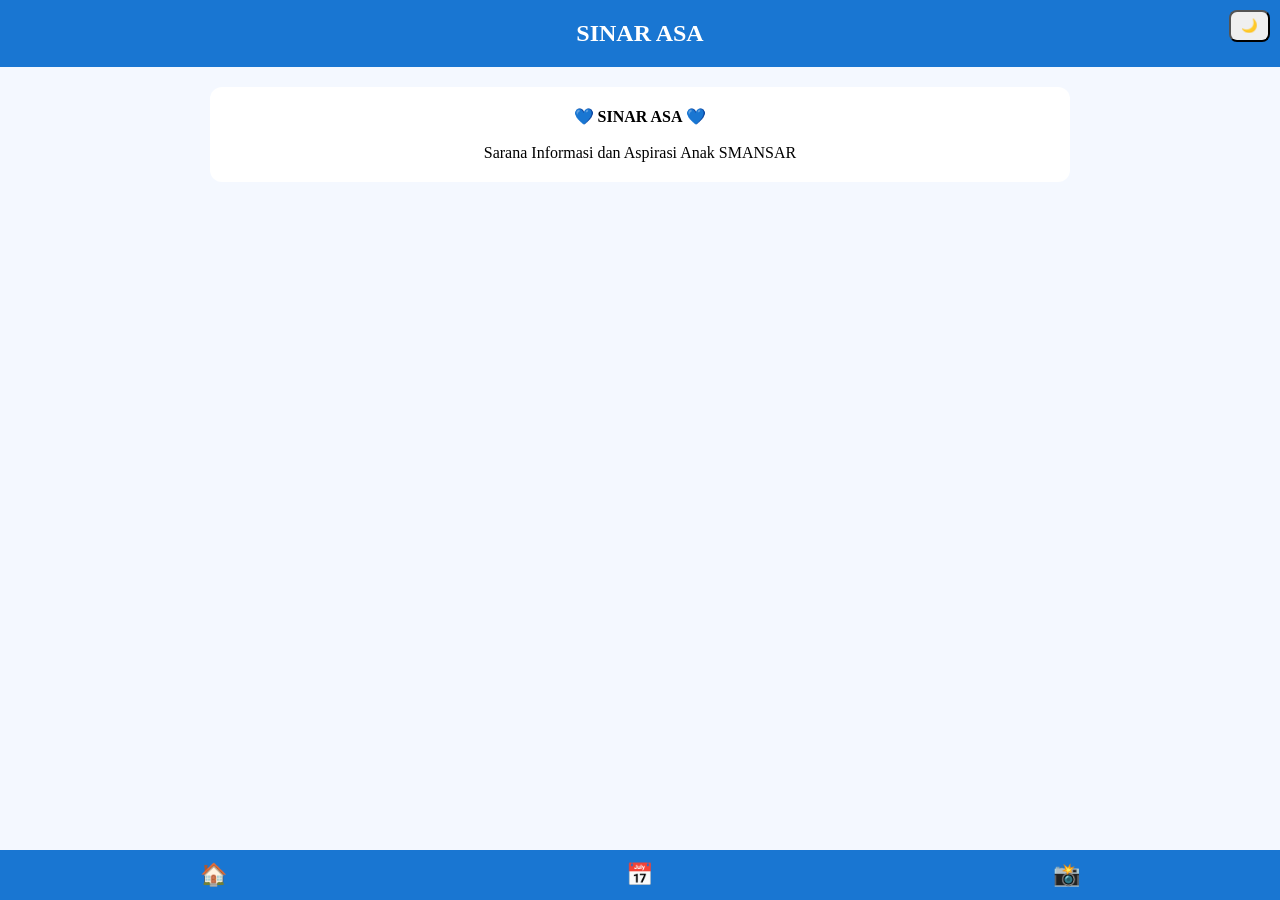
==== index.html @ 3151d284 "Update index.html" ====
<!DOCTYPE html>
<html lang="id">
<head>
<meta charset="UTF-8">
<meta name="viewport" content="width=device-width, initial-scale=1.0">

<title>Sinar Asa</title>

<style>

/* ===== MODE HP ===== */
@media (max-width: 600px){

  header h1{
    font-size:20px;
  }

  .page{
    padding:12px;
  }

  .month{
    padding:10px;
  }

  .calendar-grid{
    gap:3px;
  }

  .day{
    font-size:12px;
    padding:6px;
  }

  button{
    font-size:14px;
    padding:8px;
  }

  footer{
    font-size:20px;
    padding:10px 0;
  }
}


/* ===== DASAR ===== */
*{
  box-sizing:border-box;
  margin:0;
  padding:0;
  font-family:"Times New Roman", serif;
}

body{
  background:#f4f8ff;
  padding-bottom:120px;
}


/* ===== HEADER ===== */
header{
  background:#1976d2;
  color:white;
  padding:20px;
  text-align:center;
}


/* ===== HALAMAN ===== */
.page{
  display:none;
  padding:20px;
  max-width:900px;
  margin:auto;
}

.page.active{
  display:block;
}


/* ===== HOME ===== */
.home-box{
  background:white;
  padding:20px;
  border-radius:12px;
  text-align:center;
}


/* ===== KALENDER ===== */
.month{
  background:white;
  border-radius:12px;
  padding:15px;
  margin-bottom:25px;
  box-shadow:0 2px 6px rgba(0,0,0,.1);
}

.month h3{
  text-align:center;
  color:#1976d2;
  margin-bottom:10px;
}

.calendar-grid{
  display:grid;
  grid-template-columns:repeat(7,1fr);
  gap:5px;
}

.day{
  padding:8px;
  text-align:center;
  border-radius:6px;
  font-size:14px;
}

.day.header{
  background:#1976d2;
  color:white;
  font-weight:bold;
}

.sunday{
  color:red;
  font-weight:bold;
}

.holiday{
  background:#ffcdd2;
  color:red;
  font-weight:bold;
}

.international{
  background:#ffe0b2;
  color:#e65100;
  font-weight:bold;
}

.posmar{
  background:#64b5f6;
  color:#0d47a1;
  font-weight:bold;
}


/* ===== FOOTER ===== */
footer{
  position:fixed;
  bottom:0;
  width:100%;
  background:#1976d2;
  display:flex;
  justify-content:space-around;
  padding:12px 0;
  font-size:22px;
  color:white;
}

footer span{
  cursor:pointer;
}


/* ===== MODE GELAP ===== */
body.dark{
  background:#121212;
  color:white;
}

body.dark .home-box,
body.dark .month,
body.dark .playlist-box{
  background:#1e1e1e;
  color:white;
}

body.dark header,
body.dark footer{
  background:#0d47a1;
}

</style>
</head>


<body>

<!-- ===== HEADER ===== -->
<header>
  <h2>SINAR ASA</h2>
</header>


<!-- ===== HOME ===== -->
<div id="home" class="page active">

  <div class="home-box">

    <div style="position:absolute; top:10px; right:10px;">
      <button
        onclick="toggleTheme()"
        style="padding:6px 10px;border-radius:8px;">
        🌙
      </button>
    </div>
    

    💙 <b>SINAR ASA</b> 💙

    <br><br>

    Sarana Informasi dan Aspirasi Anak SMANSAR

  </div>
</div>


<!-- ===== KALENDER ===== -->
<div id="calendar" class="page">

  <h2 style="text-align:center;color:#1976d2;margin-bottom:20px;">
    Kalender Tahun 2025 & 2026
  </h2>

  <div id="calendarContainer"></div>

</div>


<!-- ===== FOOTER ===== -->
<footer id="footerNav">

  <span onclick="showPage('home')">
    🏠
  </span>

  <span onclick="showPage('calendar')">
    📅
  </span>

  <!-- ===== GOOGLE DRIVE ===== -->
  <a
    href="https://drive.google.com/drive/folders/1oNJfsM6q71EyBhA3YoUglF9_flXwupmY"
    target="_blank"
    style="color:white;text-decoration:none;">
    📸
  </a>

</footer>


<!-- ================================================= -->
<!-- ===== JAVASCRIPT KALENDER ======================= -->
<!-- ================================================= -->

<script>


/* ===== PINDAH HALAMAN ===== */

function showPage(id){

  document.querySelectorAll('.page').forEach(p =>
    p.classList.remove('active')
  );

  document.getElementById(id).classList.add('active');

  document.getElementById("footerNav").style.display = "flex";
}


/* ================================================= */
/* ===== LIBUR NASIONAL 2025 ======================== */
/* ================================================= */

const holidays2025 = {

  /* ===== OKTOBER ===== */
  "2025-10-05":"Maulid Nabi Muhammad SAW",
  "2025-10-22":"Hari Santri Nasional",

  /* ===== NOVEMBER ===== */
  "2025-11-10":"Hari Pahlawan",
  "2025-11-25":"Hari Guru Nasional",

  /* ===== DESEMBER ===== */
  "2025-12-22":"Hari Ibu Nasional",
  "2025-12-25":"Hari Raya Natal"

};


/* ================================================= */
/* ===== HARI INTERNASIONAL 2025 ==================== */
/* ================================================= */

const internationalDays2025 = {

  /* ===== OKTOBER ===== */
  "2025-10-01":"Hari Lansia Internasional",
  "2025-10-05":"Hari Guru Sedunia",
  "2025-10-10":"Hari Kesehatan Mental Sedunia",
  "2025-10-16":"Hari Pangan Sedunia",
  "2025-10-24":"Hari Perserikatan Bangsa-Bangsa",

  /* ===== NOVEMBER ===== */
  "2025-11-10":"Hari Sains Sedunia",
  "2025-11-20":"Hari Anak Sedunia",

  /* ===== DESEMBER ===== */
  "2025-12-01":"Hari AIDS Sedunia",
  "2025-12-03":"Hari Penyandang Disabilitas Internasional",
  "2025-12-10":"Hari Hak Asasi Manusia",
  "2025-12-20":"Hari Solidaritas Kemanusiaan Internasional"

};


/* ================================================= */
/* ===== EVENT POSMAR 2025 ========================== */
/* ================================================= */

const posmarEvents2025 = {
  "2025-10-28":"Upacara Sumpah Pemuda",
  "2025-11-10":"Upacara Hari Pahlawan",
  "2025-11-10":"Reorganisasi Kepengurusan Rohis",
  "2025-12-11":"ClassMeeting Semester 1",
  "2025-12-12":"ClassMeeting Semester 1",
  "2025-12-15":"ClassMeeting Semester 1",
  "2025-12-16":"HUT SMA NEGERI 1 RENGEL",
  "2025-12-25":"Peringatan Hari Raya Natal",
  "2025-12-17":"Khataman Al-Qur'an",
  "2025-12-20":"Kunjungan Religi",

};


/* ================================================= */
/* ===== LIBUR NASIONAL 2026 ======================== */
/* ================================================= */

const holidays2026 = {

  "2026-01-01":"Tahun Baru Masehi",
  "2026-01-16":"Isra' Mi'raj Nabi Muhammad",
  "2026-01-31":"Hari Lahir Nahdlatul Ulama (NU)",

  "2026-02-16":"Cuti Bersama Tahun Baru Imlek",
  "2026-02-17":"Tahun Baru Imlek",
  "2026-02-20":"Ramadhan",

  "2026-03-18":"Cuti Bersama Hari Suci Nyepi",
  "2026-03-19":"Hari Suci Nyepi",
  "2026-03-20":"Cuti bersama Hari Raya Idul Fitri",
  "2026-03-21":"Hari Raya Idul Fitri",
  "2026-03-22":"Hari Raya Idul Fitri",
  "2026-03-23":"Hari Raya Idul Fitri",
  "2026-03-24":"Hari Raya Idul Fitri",

  "2026-04-03":"Wafat Isa Al-masih",
  "2026-04-05":"Hari Paskah",
  "2026-04-21":"Hari Kartini",

  "2026-05-01":"Hari Buruh Internasional",
  "2026-05-02":"Hari Pendidikan Nasional",
  "2026-05-14":"Hari Kenaikan Isa Al-masih",
  "2026-05-20":"Hari Kebangkitan Nasional",
  "2026-05-27":"Hari Raya Idhul Adha",
  "2026-05-28":"Hari Raya Idhul Adha",
  "2026-05-31":"Hari Raya Waisak",

  "2026-06-01":"Hari Lahir Pancasila",
  "2026-06-16":"1 Muharram",

  "2026-07-23":"Hari Anak Nasional",

  "2026-08-17":"Hari Kemerdekaan RI",
  "2026-08-25":"Maulid Nabi Muhammad",

  "2026-10-05":"Hari Guru Sedunia",
  "2026-10-12":"Hari Jadi Jawa Timur",
  "2026-10-22":"Hari Santri Nasional",

  "2026-11-09":"Hari Jadi Tuban",
  "2026-11-12":"Hari Ayah Nasional",
  "2026-11-25":"Hari Guru Nasional",

  "2026-12-22":"Hari Ibu Nasional",
  "2026-12-24":"Cuti Hari Raya Natal",
  "2026-12-25":"Hari Raya Natal"

};


/* ================================================= */
/* ===== HARI INTERNASIONAL 2026 ==================== */
/* ================================================= */

const internationalDays2026 = {

  "2026-01-01":"Tahun Baru Masehi",
  "2026-01-10":"Hari Gerakan Satu Juta Pohon",
  "2026-01-24":"Hari Pendidikan",

  "2026-02-14":"Hari Valentine",

  "2026-03-20":"Hari Kebahagiaan",
  "2026-03-21":"Hari Hutan Sedunia",
  "2026-03-22":"Hari Air Sedunia",
  "2026-03-27":"Hari Teater Sedunia",

  "2026-04-07":"Hari Kesehatan Sedunia",
  "2026-04-22":"Hari Bumi (Earth Day)",
  "2026-04-23":"Hari Buku Sedunia",
  "2026-04-29":"Hari Tari",

  "2026-05-08":"Hari Palang Merah",
  "2026-05-15":"Hari Keluarga",
  "2026-05-22":"Hari Keanekaragaman Hayati",

  "2026-06-01":"Hari Orang Tua Sedunia",
  "2026-06-05":"Hari Lingkungan Hidup Sedunia",
  "2026-06-08":"Hari Laut Sedunia",
  "2026-06-14":"Hari Donor Darah Sedunia",
  "2026-06-26":"Hari Anti Narkoba",

  "2026-07-30":"Hari Persahabatan",

  "2026-08-12":"Hari Remaja",

  "2026-12-01":"Hari AIDS Sedunia",
  "2026-12-10":"Hari Hak Asasi Manusia"

};


/* ================================================= */
/* ===== EVENT POSMAR 2026 ========================== */
/* ================================================= */

const posmarEvents2026 = {
  "2026-01-28":"Expo Campus",
  "2026-01-21":"Peringatan Isra' Mi'raj",
  "2026-02-26":"SMANSAR Berbagi",
  "2026-03-06":"SMANSAR Berbagi",
  "2026-03-06":"Nuzulul Qur'an",
  "2026-03-12":"SMANSAR Berbagi",
  "2026-03-26":"Pelaksanaan Zakat Fitrah",
  "2026-03-26":"Pesantren Kilat",
  "2026-03-30":"Halal Bihalal Idul FItri",
  "2026-04-05":"Peringatan Hari Kebangkitan Yesus Kristus",
  "2026-04-11":"Perpisahan kelas XII",
  "2026-05-11":"ClassMeeting Semester 1",
  "2026-06-10":"ClassMeeting Semester 2",
  "2026-06-11":"ClassMeeting Semester 2",
  "2026-06-12":"ClassMeeting Semester 2",
  "2026-06-13":"ClassMeeting Semester 2",
  "2026-07-26":"Demo Ekstrakulikuler",
  "2026-08-07":"SARASA(SMANSAR Berbagi Cinta dan Asa",
  "2026-08-11":"ClassMeeting Semester 1",
  "2026-09-11":"Peringatan Maulid Nabi",
  "2026-09-12":"Posmar Cup Season 8",
  "2026-09-13":"Posmar Cup Season 8",
  "2026-09-19":"Posmar Cup Season 8",
  "2026-09-20":"Posmar Cup Season 8",
  "2026-10-11":"ClassMeeting Semester 1",
  "2026-11-11":"ClassMeeting Semester 1",
  "2026-12-11":"ClassMeeting Semester 1",
  
};


/* ================================================= */
/* ===== DATA BULAN & HARI ========================== */
/* ================================================= */

const months = [
  "Januari",
  "Februari",
  "Maret",
  "April",
  "Mei",
  "Juni",
  "Juli",
  "Agustus",
  "September",
  "Oktober",
  "November",
  "Desember"
];

const days = [
  "Min",
  "Sen",
  "Sel",
  "Rab",
  "Kam",
  "Jum",
  "Sab"
];

const container =
  document.getElementById("calendarContainer");


/* ================================================= */
/* ===== FUNGSI MEMBUAT KALENDER ==================== */
/* ================================================= */

function createCalendar(
  year,
  monthIndex,
  holidayData,
  internationalData,
  posmarData
){

  const month =
    months[monthIndex];


  const monthDiv =
    document.createElement("div");

  monthDiv.className =
    "month";


  monthDiv.innerHTML = `
    <h3>${month} ${year}</h3>
  `;


  const grid =
    document.createElement("div");

  grid.className =
    "calendar-grid";


  /* ===== NAMA HARI ===== */

  days.forEach(day => {

    grid.innerHTML += `
      <div class="day header">
        ${day}
      </div>
    `;

  });


  /* ===== HARI PERTAMA ===== */

  const firstDay =
    new Date(
      year,
      monthIndex,
      1
    ).getDay();


  /* ===== JUMLAH HARI ===== */

  const totalDays =
    new Date(
      year,
      monthIndex + 1,
      0
    ).getDate();


  /* ===== KOTAK KOSONG ===== */

  for(
    let i = 0;
    i < firstDay;
    i++
  ){

    grid.innerHTML += `
      <div class="day"></div>
    `;

  }


  let h = [];
  let iD = [];
  let p = [];


  /* ===== TANGGAL ===== */

  for(
    let d = 1;
    d <= totalDays;
    d++
  ){

    const dateStr =
      `${year}-${String(monthIndex + 1).padStart(2,"0")}-${String(d).padStart(2,"0")}`;


    let cls = "day";


    /* ===== MINGGU ===== */

    if(
      new Date(
        year,
        monthIndex,
        d
      ).getDay() === 0
    ){

      cls += " sunday";

    }


    /* ===== LIBUR NASIONAL ===== */

    if(
      holidayData[dateStr]
    ){

      cls += " holiday";

      h.push(
        `🔴 ${d} ${month} – ${holidayData[dateStr]}`
      );

    }


    /* ===== HARI INTERNASIONAL ===== */

    if(
      internationalData[dateStr]
    ){

      cls += " international";

      iD.push(
        `🟠 ${d} ${month} – ${internationalData[dateStr]}`
      );

    }


    /* ===== EVENT POSMAR ===== */

    if(
      posmarData[dateStr]
    ){

      cls += " posmar";

      p.push(
        `🔵 ${d} ${month} – ${posmarData[dateStr]}`
      );

    }


    grid.innerHTML += `
      <div class="${cls}">
        ${d}
      </div>
    `;

  }


  monthDiv.appendChild(grid);


  /* ===== CATATAN BULAN ===== */

  if(
    h.length ||
    iD.length ||
    p.length
  ){

    const note =
      document.createElement("div");


    note.style.marginTop =
      "10px";


    note.innerHTML = `

      <b style="color:red;">
        🔴 Hari Libur Nasional
      </b>

      <br>

      ${h.join("<br>") || "-"}


      <br><br>


      <b style="color:orange;">
        🟠 Hari Internasional
      </b>

      <br>

      ${iD.join("<br>") || "-"}


      <br><br>


      <b style="color:#1976d2;">
        🔵 Event POSMAR
      </b>

      <br>

      ${p.join("<br>") || "-"}

    `;


    monthDiv.appendChild(note);

  }


  container.appendChild(monthDiv);

}


/* ================================================= */
/* ===== OKTOBER - DESEMBER 2025 ==================== */
/* ================================================= */

for(
  let m = 9;
  m <= 11;
  m++
){

  createCalendar(
    2025,
    m,
    holidays2025,
    internationalDays2025,
    posmarEvents2025
  );

}


/* ================================================= */
/* ===== JANUARI - DESEMBER 2026 ==================== */
/* ================================================= */

for(
  let m = 0;
  m < 12;
  m++
){

  createCalendar(
    2026,
    m,
    holidays2026,
    internationalDays2026,
    posmarEvents2026
  );

}

</script>


  
<!-- ================================================= -->
<!-- ===== MODE GELAP / TERANG ======================= -->
<!-- ================================================= -->

<script>

function toggleTheme(){

  document.body.classList.toggle("dark");


  const isDark =
    document.body.classList.contains("dark");


  localStorage.setItem(
    "theme",
    isDark ? "dark" : "light"
  );

}


/* ===== MEMUAT TEMA SAAT WEB DIBUKA ===== */

window.addEventListener(
  "load",
  () => {

    const theme =
      localStorage.getItem("theme");


    if(theme === "dark"){

      document.body.classList.add("dark");

    }

  }
);

</script>


</body>
</html>
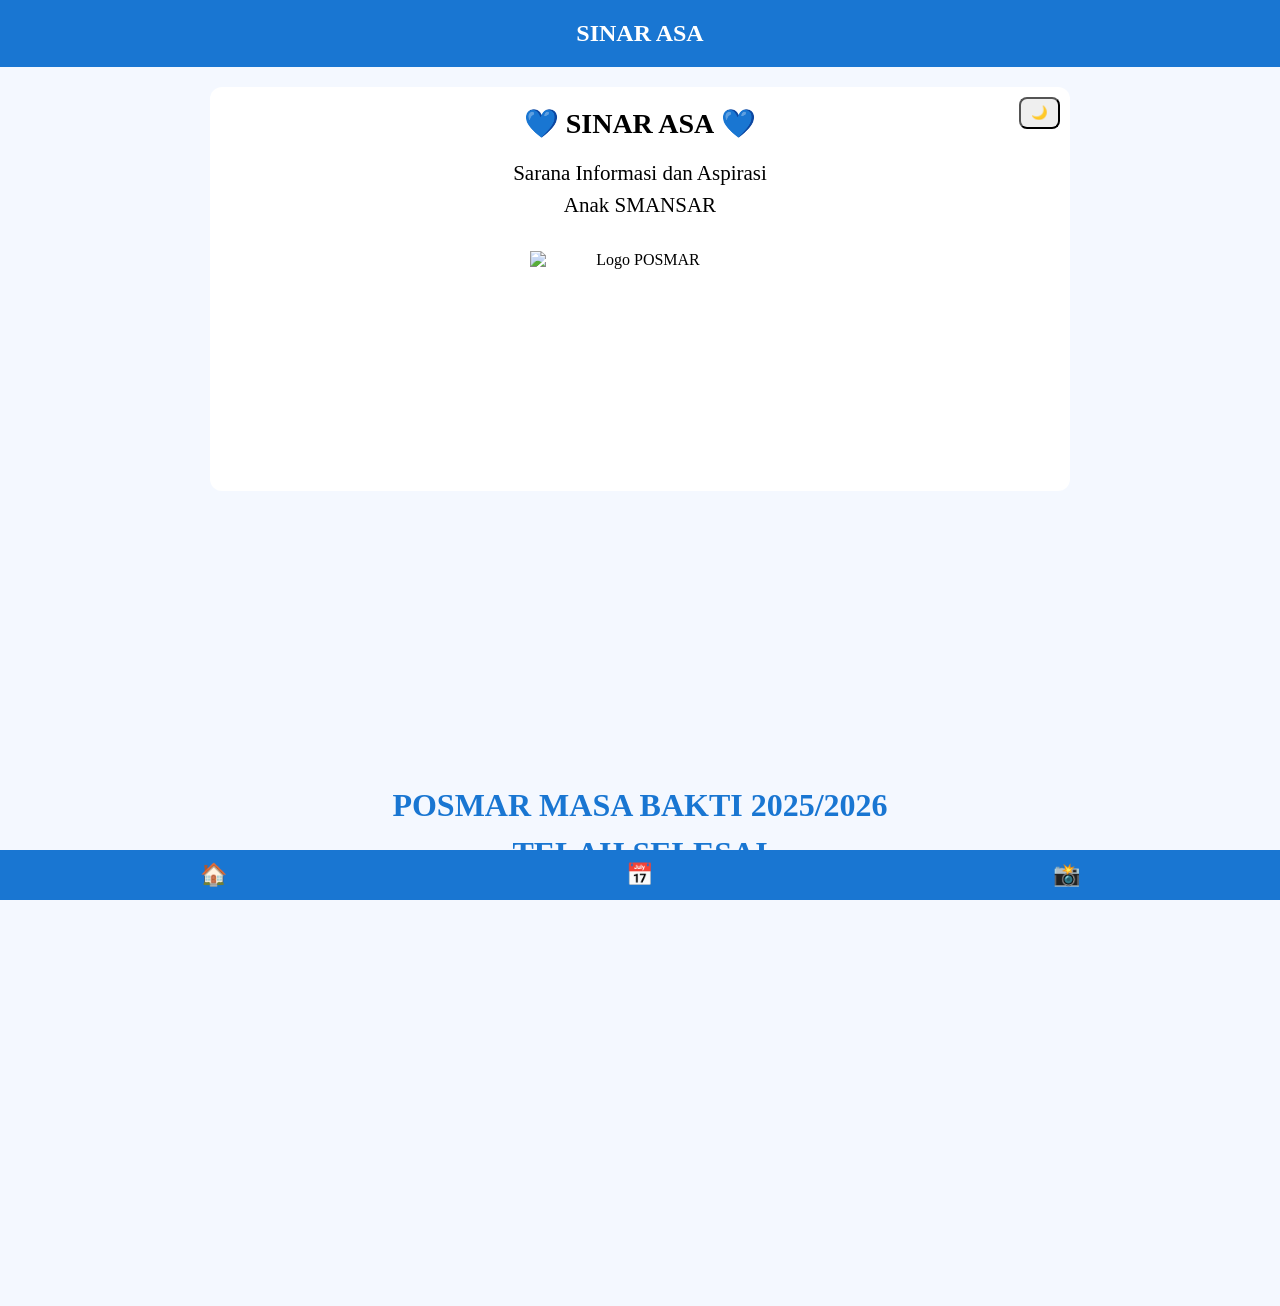
==== commit 4ab32f90: "Update index.html" ====
--- a/index.html
+++ b/index.html
@@ -198,8 +198,9 @@
 <!-- ===== HOME ===== -->
 <div id="home" class="page active">
 
-  <div class="home-box">
-
+  <div class="home-box" style="position:relative;">
+
+    <!-- TOMBOL TEMA -->
     <div style="position:absolute; top:10px; right:10px;">
       <button
         onclick="toggleTheme()"
@@ -207,16 +208,77 @@
         🌙
       </button>
     </div>
-    
-
-    💙 <b>SINAR ASA</b> 💙
-
-    <br><br>
-
-    Sarana Informasi dan Aspirasi Anak SMANSAR
+
+    <!-- JUDUL -->
+    <div style="
+      text-align:center;
+      font-size:28px;
+    ">
+      💙 <b>SINAR ASA</b> 💙
+    </div>
+
+    <br>
+
+    <!-- DESKRIPSI -->
+    <div style="
+      text-align:center;
+      font-size:21px;
+      line-height:1.5;
+    ">
+      Sarana Informasi dan Aspirasi
+      <br>
+      Anak SMANSAR
+    </div>
+
+    <!-- LOGO POSMAR -->
+    <div style="
+      width:100%;
+      display:flex;
+      justify-content:center;
+      align-items:center;
+      margin-top:30px;
+    ">
+      <img
+        src="logo.png"
+        alt="Logo POSMAR"
+        style="
+          width:220px;
+          height:220px;
+          object-fit:contain;
+          display:block;
+        ">
+    </div>
 
   </div>
-</div>
+
+
+  <!-- ===== POSMAR TELAH SELESAI ===== -->
+  <div style="
+    min-height:75vh;
+    display:flex;
+    justify-content:center;
+    align-items:center;
+    text-align:center;
+    padding:60px 20px;
+  ">
+
+    <div style="
+      width:100%;
+      text-align:center;
+    ">
+
+      <div style="
+        color:#1976d2;
+        font-size:32px;
+        font-weight:bold;
+        line-height:1.5;
+      ">
+        POSMAR MASA BAKTI 2025/2026
+        <br>
+        TELAH SELESAI
+      </div>
+
+    </div>
 
 
 <!-- ===== KALENDER ===== -->
@@ -329,6 +391,8 @@
   "2025-10-28":"Upacara Sumpah Pemuda",
   "2025-11-10":"Upacara Hari Pahlawan",
   "2025-11-10":"Reorganisasi Kepengurusan Rohis",
+  "2025-11-17":"Memperingati Bulan Bahasa",
+  "2025-12-01":"Work Shop Digital Marketing",
   "2025-12-11":"ClassMeeting Semester 1",
   "2025-12-12":"ClassMeeting Semester 1",
   "2025-12-15":"ClassMeeting Semester 1",
@@ -450,28 +514,41 @@
   "2026-03-06":"SMANSAR Berbagi",
   "2026-03-06":"Nuzulul Qur'an",
   "2026-03-12":"SMANSAR Berbagi",
+  "2026-03-12":"FORUM ASA",
   "2026-03-26":"Pelaksanaan Zakat Fitrah",
   "2026-03-26":"Pesantren Kilat",
   "2026-03-30":"Halal Bihalal Idul FItri",
   "2026-04-05":"Peringatan Hari Kebangkitan Yesus Kristus",
   "2026-04-11":"Perpisahan kelas XII",
-  "2026-05-11":"ClassMeeting Semester 1",
+  "2026-04-30":"Tes Wawancara Pemilihan Putra Putri SMANSAR",
+  "2026-05-12":"Tes Pemilihan Putra Putri SMANSAR Tahun 2026",
+  "2026-05-18":"Final Pemilihan Putra Putri SMANSAR Tahun 2026",
   "2026-06-10":"ClassMeeting Semester 2",
   "2026-06-11":"ClassMeeting Semester 2",
   "2026-06-12":"ClassMeeting Semester 2",
   "2026-06-13":"ClassMeeting Semester 2",
+  "2026-07-06":"Bekerja sama dengan Pihak KOPSMAR Untuk Pendistribusian Seragam",
+  "2026-07-09":"Bazar Di Hari MPLS",
+  "2026-07-10":"Bazar Di Hari MPLS",
+  "2026-07-13":"MPLS",
+  "2026-07-14":"MPLS",
+  "2026-07-15":"MPLS",
+  "2026-07-16":"MPLS",
+  "2026-07-17":"MPLS",
+  "2026-07-17":"Pengumpulan Tanaman Dari Peserta Didik Baru",
   "2026-07-26":"Demo Ekstrakulikuler",
   "2026-08-07":"SARASA(SMANSAR Berbagi Cinta dan Asa",
-  "2026-08-11":"ClassMeeting Semester 1",
+  "2026-08-12":"Sosialisasi Gizi",
+  "2026-08-18":"Drama Kolosal",
+  "2026-08-19":"Gebyar Merah Putih",
+  "2026-08-20":"Gebyar Merah Putih",
+  "2026-09-03":"Bekerja Sama dengan kegiatan Industri (Sponsor)",
   "2026-09-11":"Peringatan Maulid Nabi",
   "2026-09-12":"Posmar Cup Season 8",
   "2026-09-13":"Posmar Cup Season 8",
   "2026-09-19":"Posmar Cup Season 8",
   "2026-09-20":"Posmar Cup Season 8",
-  "2026-10-11":"ClassMeeting Semester 1",
-  "2026-11-11":"ClassMeeting Semester 1",
-  "2026-12-11":"ClassMeeting Semester 1",
-  
+ 
 };
 
 
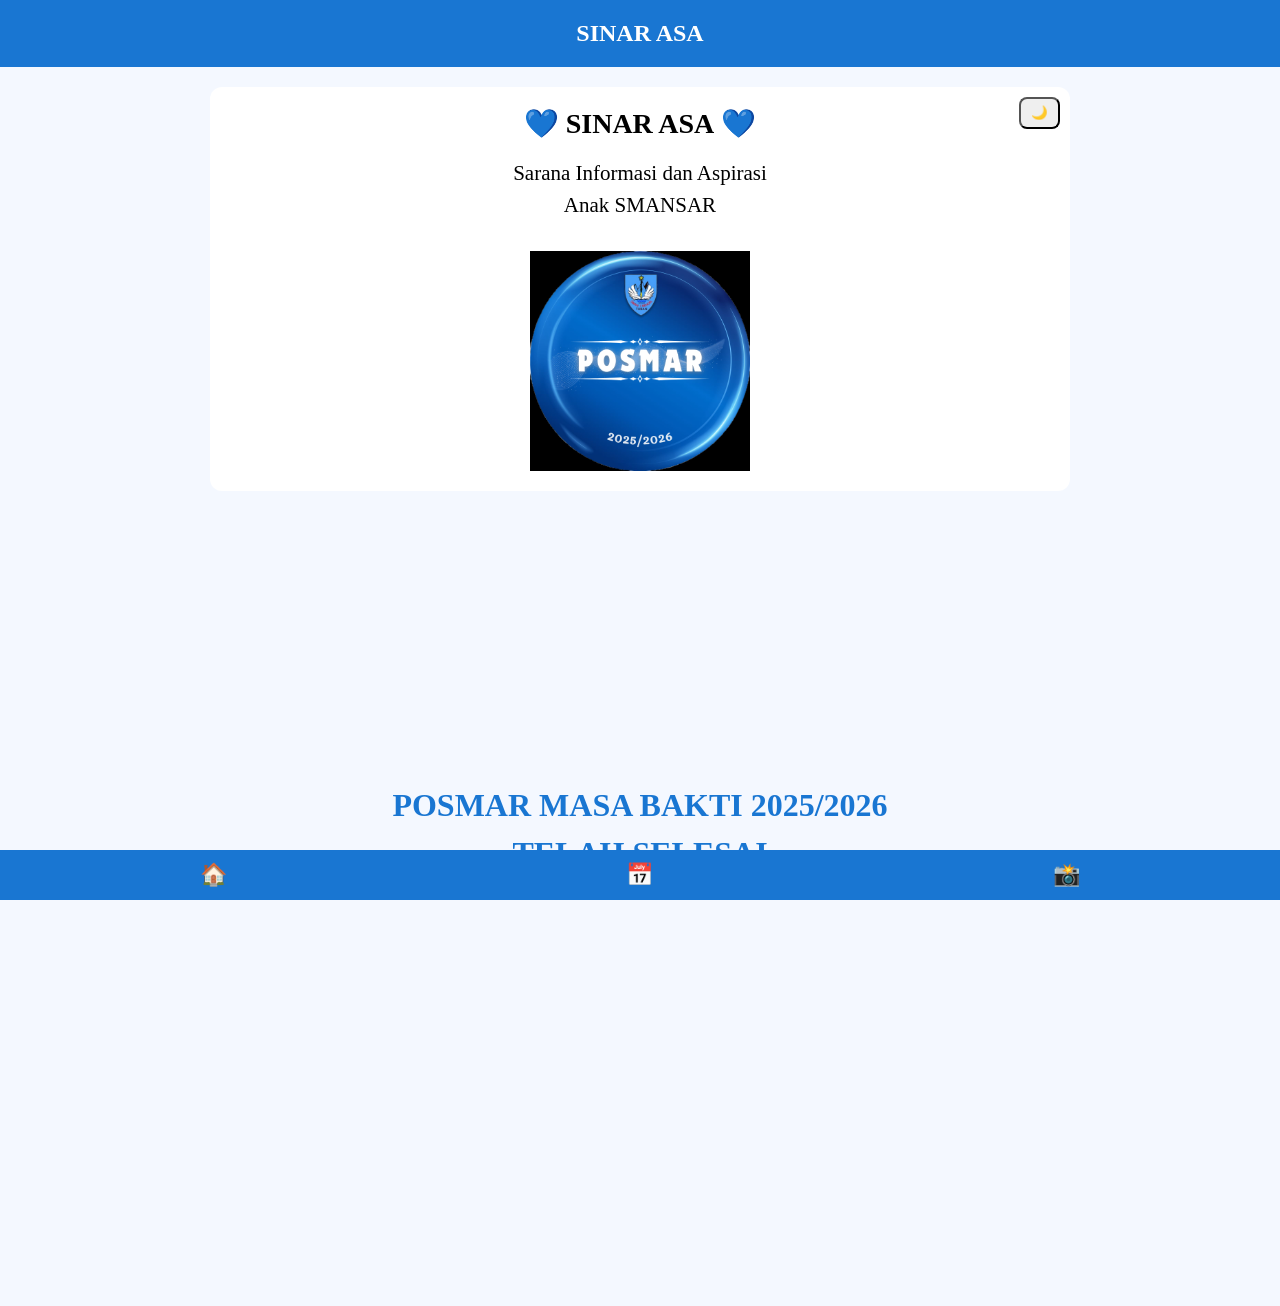
==== commit 80d6a957: "Update index.html" ====
--- a/index.html
+++ b/index.html
@@ -239,7 +239,7 @@
       margin-top:30px;
     ">
       <img
-        src="logo.png"
+        src="logo.png.jpeg"
         alt="Logo POSMAR"
         style="
           width:220px;
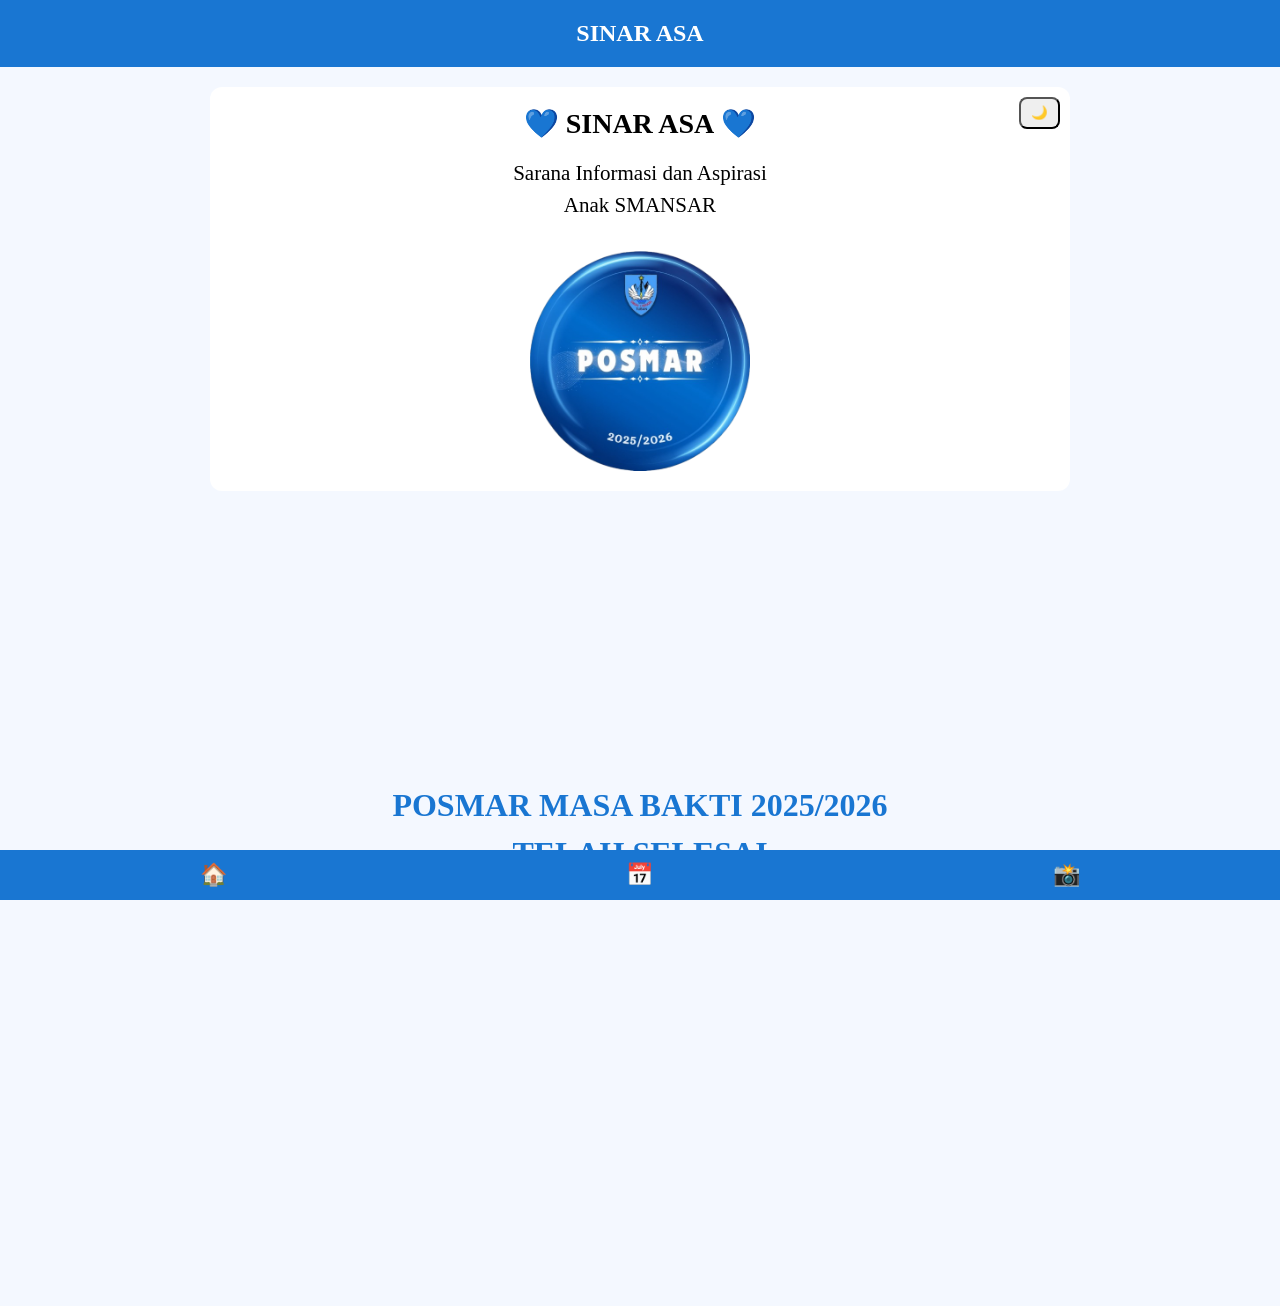
==== commit 218f79d1: "Update index.html" ====
--- a/index.html
+++ b/index.html
@@ -239,7 +239,7 @@
       margin-top:30px;
     ">
       <img
-        src="logo.png.jpeg"
+        src="logo.asli.png"
         alt="Logo POSMAR"
         style="
           width:220px;
